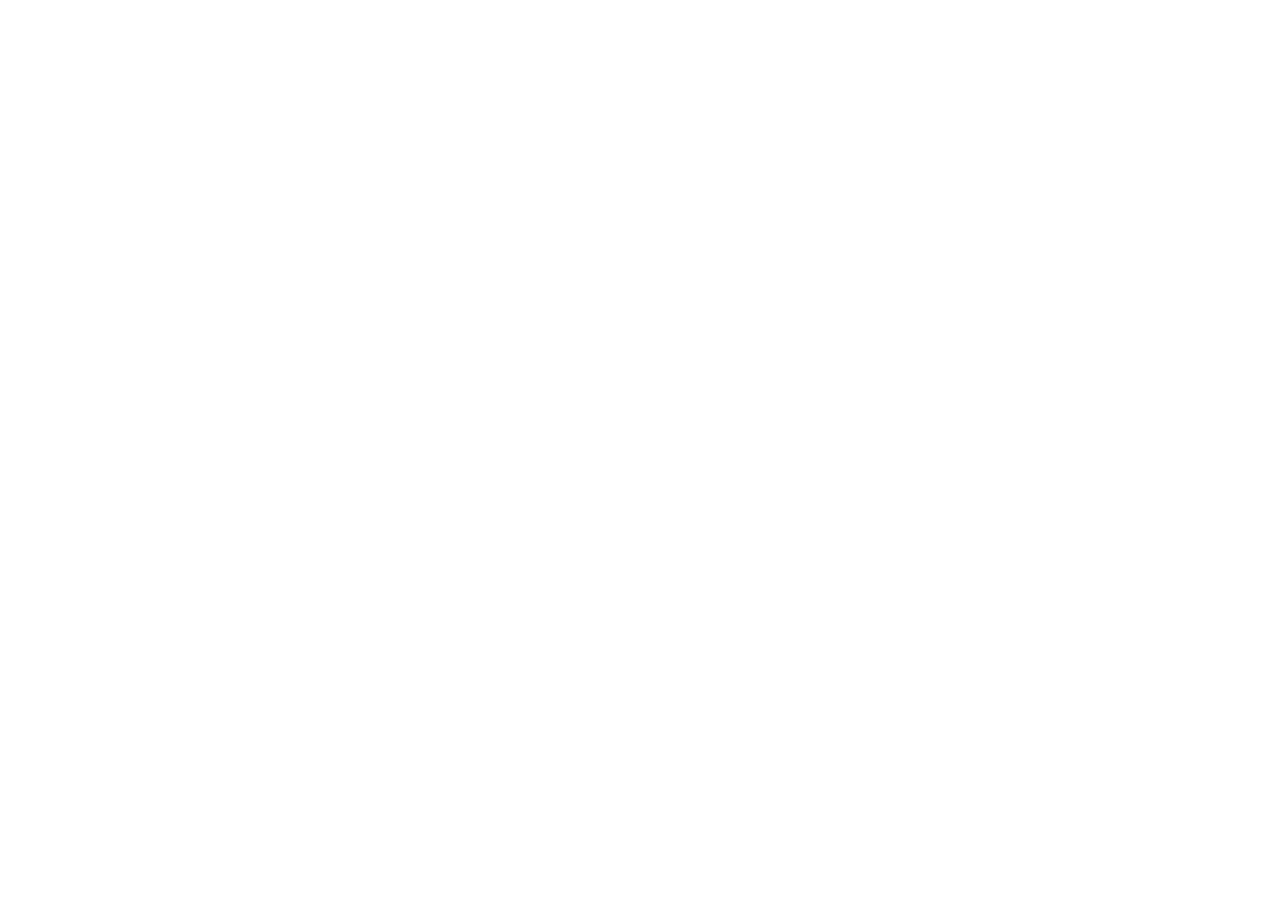
==== index.html @ 75bfad70 "Made base" ====
<!DOCTYPE html>
<html lang="en">
  <head>
    <meta charset="UTF-8" />
    <meta http-equiv="X-UA-Compatible" content="IE=edge" />
    <meta name="viewport" content="width=device-width, initial-scale=1.0" />
    <link rel="stylesheet" href="css/style.css" />
    <title>Document</title>
  </head>
  <body>
    <div class="container"></div>
    <script src="js/script.js"></script>
  </body>
</html>
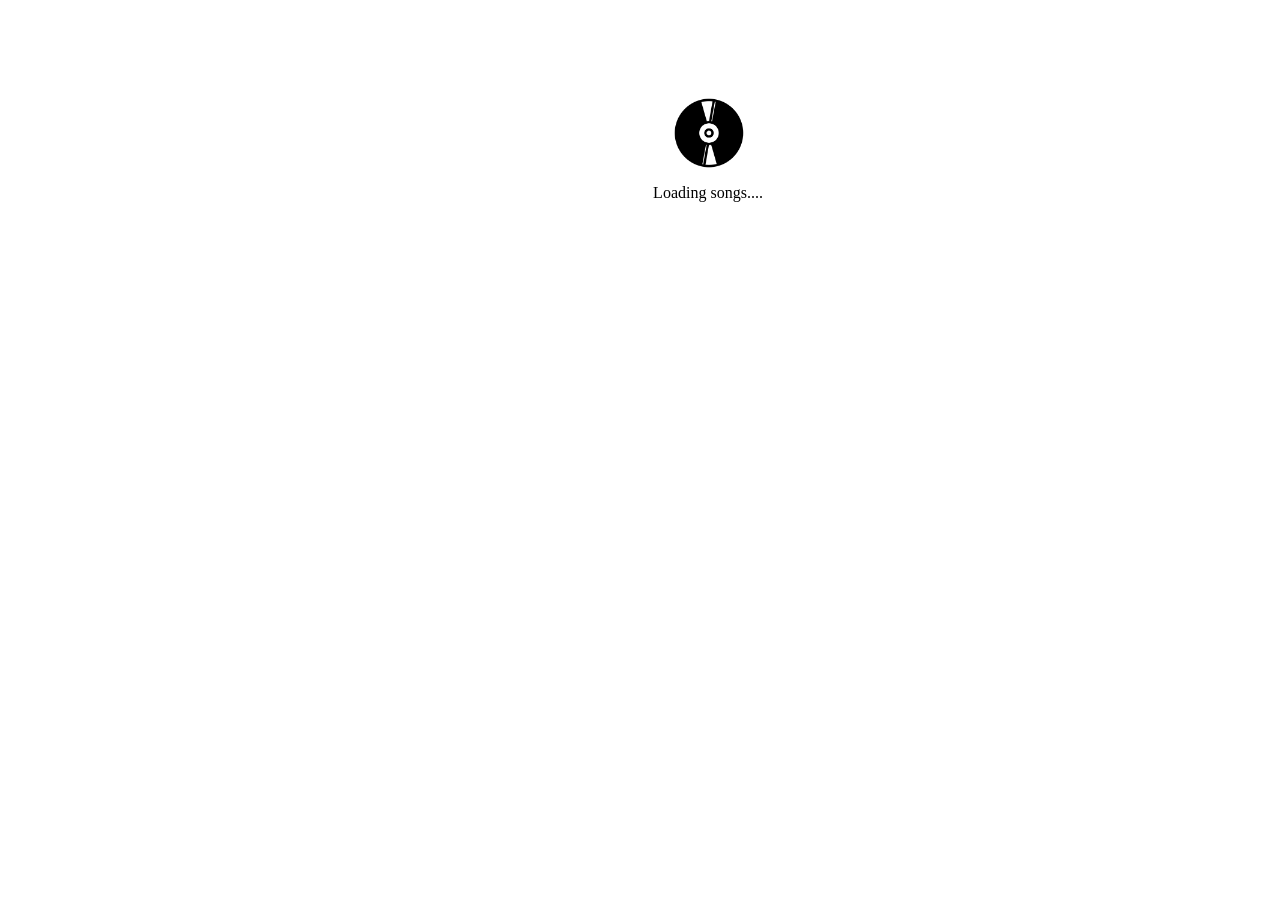
==== commit e9a0205a: "made stuff" ====
--- a/index.html
+++ b/index.html
@@ -8,7 +8,12 @@
     <title>Document</title>
   </head>
   <body>
-    <div class="container"></div>
+    <div class="container">
+      <div class="loader-container">
+        <img class="loader-icon" src="icon\noun-vinyl-1427474.png" alt="">
+        <p>Loading songs....</p>
+      </div>
+    </div>
     <script src="js/script.js"></script>
   </body>
 </html>
--- a/css/style.css
+++ b/css/style.css
@@ -0,0 +1,83 @@
+
+
+h2, h3 {
+    color:black;
+    
+}
+
+.body{
+    background-color: black;
+}
+
+
+.song-item{
+    width:300px;
+}
+.container{
+    display:flex;
+    width:1400px;
+    flex-wrap: wrap;
+
+}
+
+.song-item{
+    width:275px;
+    display:flex;
+    align-items: center;
+    flex-direction: column;
+    /* filter: drop-shadow(0 0 0.75rem gray); */
+    margin:10px;
+    
+}
+
+.song-item:hover{
+    transform: scale(1.1);
+    
+    /* box-shadow: 1px 1px 1px red; */
+    
+
+}
+
+a {
+    text-decoration: none;
+    
+}
+
+
+.song-item >*{
+    font-size:1rem;
+    text-align: center;
+    text-decoration: none;
+    
+
+}
+
+.container img{
+    width:250px;
+    height:250px;
+}
+
+.loader-container{
+    display:flex;
+    justify-content: center;
+    align-items: center;
+    width:100%;
+    height:300px;
+    flex-direction: column;
+}
+
+.loader-icon{
+    animation: spin 4s linear infinite;
+    color:white;
+    
+
+}
+.loader-container img{
+    width:75px;
+    height:auto;
+}
+
+@keyframes spin {
+    0% { transform: rotate(0deg); }
+    100% { transform: rotate(360deg); }
+  }
